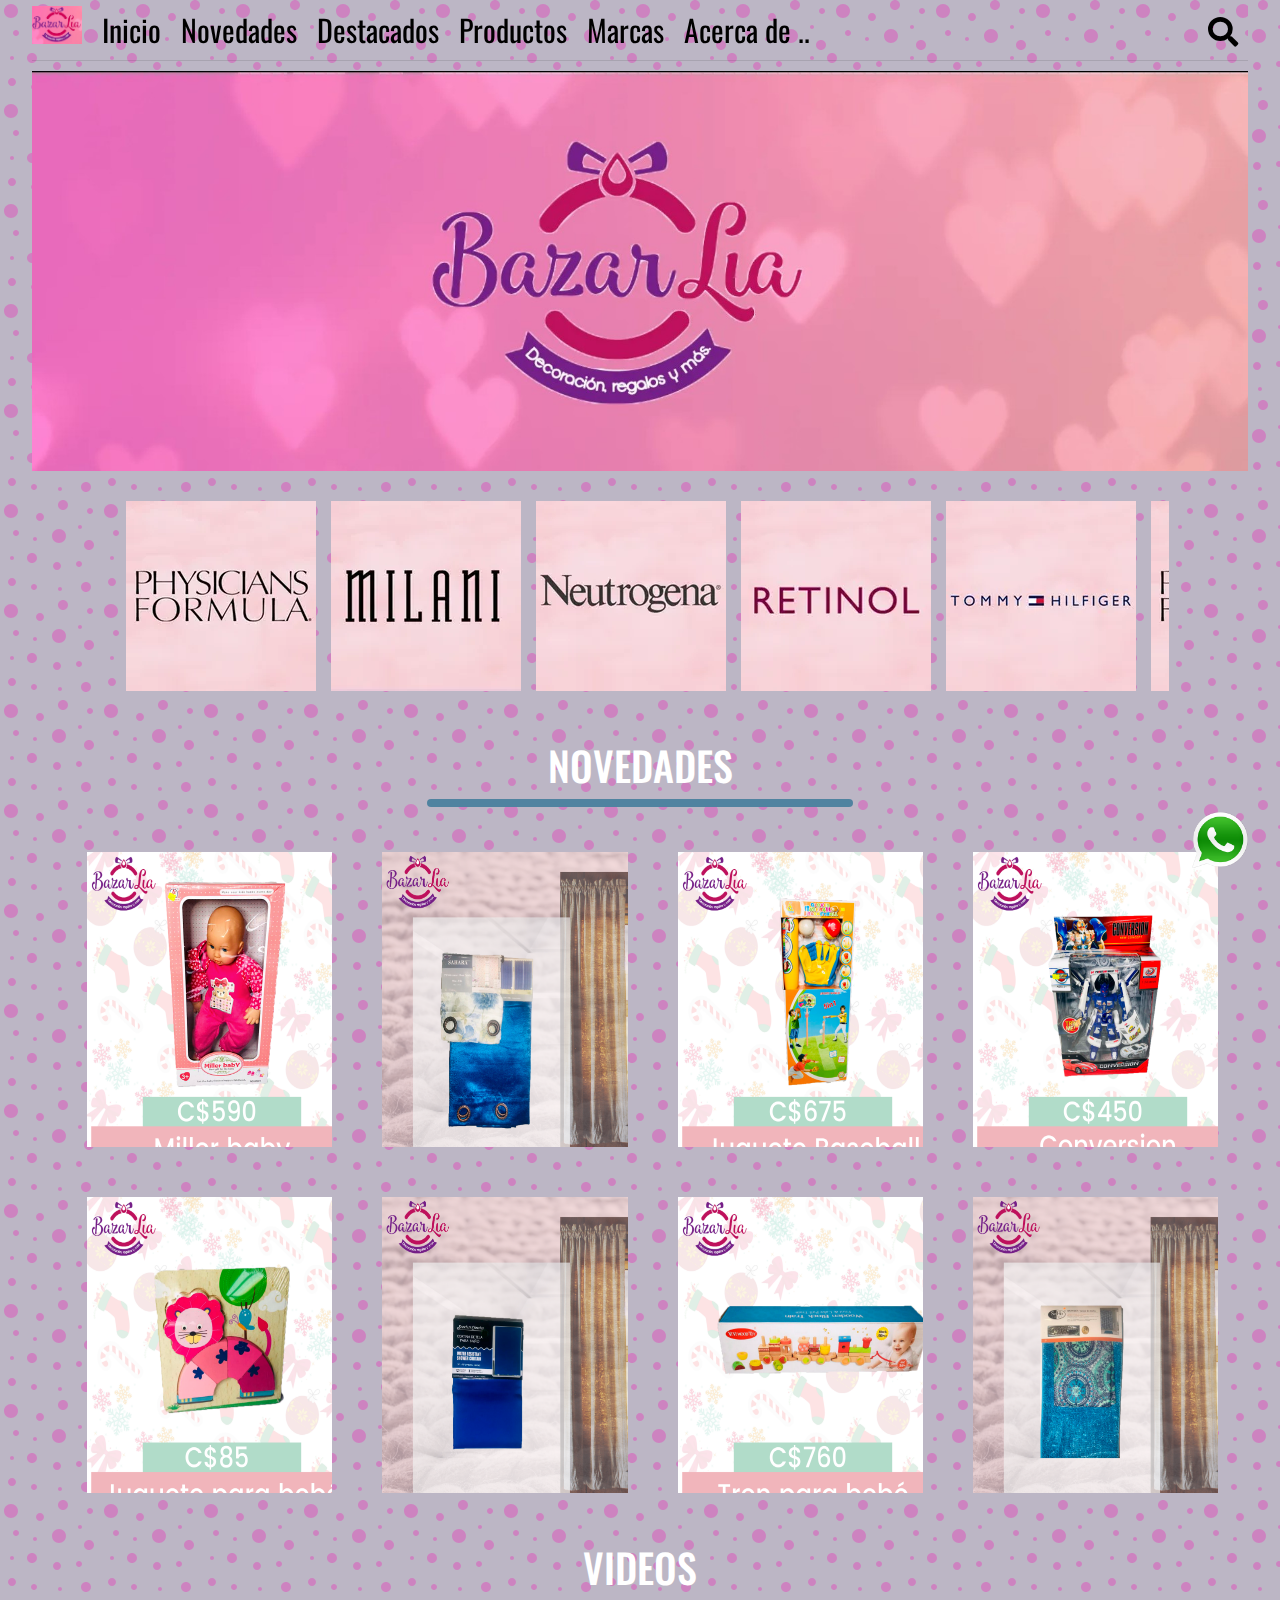
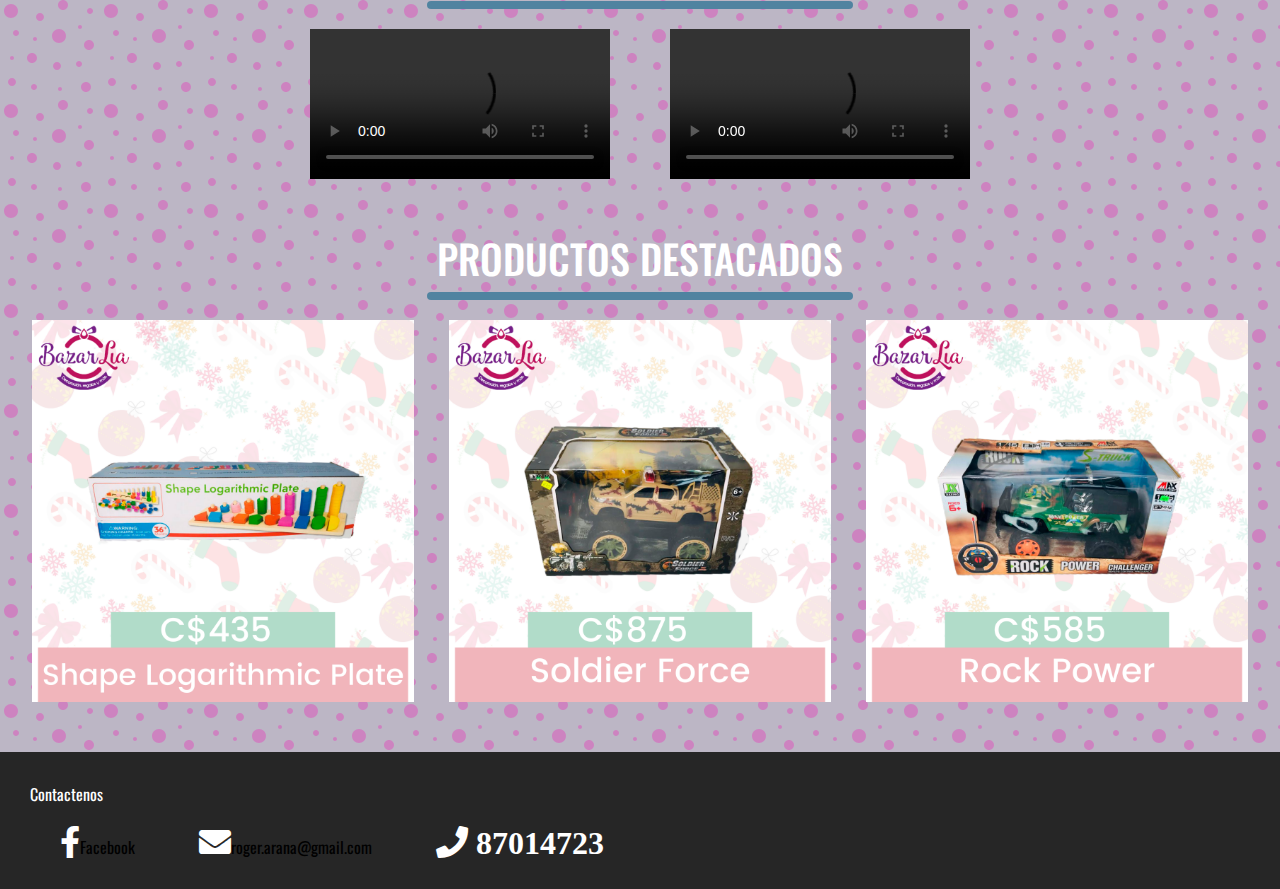
==== index.html @ d18221dd "first commit" ====
<!DOCTYPE html>
<html lang="es">
<head>
    <meta charset="UTF-8">
    <meta http-equiv="X-UA-Compatible" content="IE=edge">
    <meta name="viewport" content="width=device-width, initial-scale=1.0">
    <title>Proyecto Final</title>
    <!--BOOSTRAT  -->
    <link rel="stylesheet" href="assets/css/bootstrap.min.css">
    <!--FONT AWESOME-->
    <link rel="stylesheet" href="https://cdnjs.cloudflare.com/ajax/libs/font-awesome/5.15.3/css/all.min.css">
    <!--FONT OSWALD-->
    <link href="https://fonts.googleapis.com/css2?family=Oswald:wght@200;300;400&display=swap" rel="stylesheet">

    <!--CUSTOM CSS-->
    <link rel="stylesheet" href="assets/css/style.css">
</head>
<body>

        <!--CONTAINER PRINCIPAL-->
        <div class="conteiner">
             <!--NAVBAR-->


            <div class="container-menu">
                <nav class="nav-main">

                    <div class="menu-btn">
                        <i class="fas fa-bars fa-2x"></i>
                    </div>

                    <img src="/assets/img/sloganblia.jpg" alt="Logo" class="nav-brand">
                    <ul class="nav-menu">
                        <li> 
                            <a href="index.html">Inicio</a>
                        </li>
                        <li> 
                            <a href="#novedades">Novedades</a>
                        </li>
                        <li> 
                            <a href="#destacados">Destacados</a>
                        </li>
                        <li> 
                            <a href="#">Productos</a>
                        </li>
                        <li> 
                            <a href="#marcas">Marcas</a>
                        </li>
                        <li> 
                            <a href="infoSistema.html">Acerca de ..</a>
                        </li>                    
                    </ul>
                    
                    <ul class="nav-menu1">
                        <li>
                            <a href="#">
                                <i class="fas fa-search"></i>
                            </a>
                        </li>
                    </ul>
                </nav>
                <hr>
                <header class="showcase">
                    
                </header>

            </div>
            <!--NOVEDADES-->

            <!--CARUSEL-->
            <section>
                <div class="slider" id="marcas">
                    <div class="slider-conteiner">
                        <div class="img1"><img src="/assets/img/marcas/formula.jpg" alt=""></div>
                        <div class="img1"><img src="/assets/img/marcas/milani.jpg" alt=""></div>
                        <div class="img1"><img src="/assets/img/marcas/neutrogena.jpg" alt=""></div>
                        <div class="img1"><img src="/assets/img/marcas/retinol.jpg" alt=""></div>
                        <div class="img1"><img src="/assets/img/marcas/tommy.jpg" alt=""></div>
                        <div class="img1"><img src="/assets/img/marcas/formula.jpg" alt=""></div>
                        <div class="img1"><img src="/assets/img/marcas/milani.jpg" alt=""></div>
                        <div class="img1"><img src="/assets/img/marcas/neutrogena.jpg" alt=""></div>
                        <div class="img1"><img src="/assets/img/marcas/retinol.jpg" alt=""></div>
                        <div class="img1"><img src="/assets/img/marcas/tommy.jpg" alt=""></div>
                        </div>
                    <!--<ul>
                        <li><img src="/assets/img/slide/slide2new.jpg" alt="Img1"></li>
                        <li><img src="/assets/img/slide/slide3new.jpg" alt="Img2"></li>
                        <li><img src="/assets/img/slide/slide4new.jpg" alt="Img3"></li>
                        <li><img src="/assets/img/slide/slide1new.jpg" alt="Img1"></li>
                    </ul>-->
                </div>
            </section>

            <h2 id="novedades">NOVEDADES</h2>
            <div class="novedades-imagenes">
                <div class="contenedor">
                    <img src="assets/img/novedades/1.png" alt="Novedades1">
                    <div class="hover">
                        <a href="#" class="btn">                        
                        <h4> C$ 590 <i class="fas fa-cart-arrow-down"></i></h4>                                                
                        </a>
                    </div>
                </div>
                <div class="contenedor">
                    <img src="assets/img/novedades/2.png" alt="Novedades2">
                    <div class="hover">
                        <a href="#" class="btn">                        
                            <h4> C$ 290 <i class="fas fa-cart-arrow-down"></i></h4>                                                
                            </a>
                    </div>
                </div>
                <div class="contenedor">
                    <img src="assets/img/novedades/7.png" alt="Novedades3">
                    <div class="hover">
                        <a href="#" class="btn">                        
                            <h4> C$ 675 <i class="fas fa-cart-arrow-down"></i></h4>                                                
                            </a>
                    </div>
                </div>
                <div class="contenedor">
                    <img src="assets/img/novedades/8.png" alt="Novedades4">
                    <div class="hover">
                        <a href="#" class="btn">                        
                            <h4> C$ 450 <i class="fas fa-cart-arrow-down"></i></h4>                                                
                            </a>
                    </div>
                </div>
                <div class="contenedor">
                    <img src="assets/img/novedades/5.png" alt="Novedades5">
                    <div class="hover">
                        <a href="#" class="btn">                        
                            <h4> C$ 85 <i class="fas fa-cart-arrow-down"></i></h4>                                                
                            </a>
                    </div>
                </div>
                <div class="contenedor">
                    <img src="assets/img/novedades/6.png" alt="Novedades6">
                    <div class="hover">
                        <a href="#" class="btn">                        
                            <h4> C$ 250 <i class="fas fa-cart-arrow-down"></i></h4>                                                
                            </a>
                    </div>
                </div>
                <div class="contenedor">
                    <img src="assets/img/novedades/9.png" alt="Novedades6">
                    <div class="hover">
                        <a href="#" class="btn">                        
                            <h4> C$ 250 <i class="fas fa-cart-arrow-down"></i></h4>                                                
                            </a>
                    </div>
                </div>
                <div class="contenedor">
                    <img src="assets/img/novedades/10.png" alt="Novedades6">
                    <div class="hover">
                        <a href="#" class="btn">                        
                            <h4> C$ 250 <i class="fas fa-cart-arrow-down"></i></h4>                                                
                            </a>
                    </div>
                </div>
            </div>    
       
            <!--SECTION-->
            <h2 id="novedades">VIDEOS</h2>
            <SEction class="novedades-videos">
                <div class="video">
                    <video src="assets/img/video1.mp4" controls="true"></video>
                </div>
                <div class="video">
                    <video src="assets/img/video2.mp4" controls="true"></video>
                </div>
            </SEction>
            
            <h2 id="destacados">PRODUCTOS DESTACADOS</h2>
            <div class="destacados-imagenes" >
                <div class="contenedor">
                    <img src="assets/img/destacados/1.png" alt="Destacados1">
                </div>
                <div class="contenedor">
                    <img src="assets/img/destacados/2.png" alt="Destacados2">
                </div>
                <div class="contenedor">
                    <img src="assets/img/destacados/5.png" alt="Destacados3">
                </div>
            </div>

            <!--FIXED-->
            <a href="https://api.whatsapp.com/send?phone=+50587014723&text=Hola!%20requiero%20informacion%20de%20los%20productos%20que%20ofrecen" target="_blank"><img id="SloganWhatsApp" src="assets/img/whatsapp.jpg" alt="SloganWhatsApp"></a>

        </div>


        <!--FOOTER-->
        <footer class="social">
            <p>Contactenos</p>
            <div class="link">
                <a href="https://www.facebook.com/liabazarni" target="_blank"><i class="fab fa-facebook-f"></i>Facebook</a>
                <a href="mailto:roger.arana@gmail.com" target="_blank"><i class="fas fa-envelope"></i>roger.arana@gmail.com</a>
                <a href="#" target="_blank"><i class="fas fa-phone"> 87014723</i></a>

            </div>
        </footer>

        <!--CONEXION JS-->
        <script src="assets/js/bootstrap.min.js"></script>
        <script src="assets/js/main.js"></script>
</body>
</html>
---- assets/css/style.css ----
*{
    box-sizing: border-box;
    margin: 0;
    padding: 0;
}

html{
    scroll-behavior: smooth;
}

body{
    background-color:#bcb6c5;
    background-image: url("data:image/svg+xml,%3Csvg width='100' height='100' viewBox='0 0 100 100' xmlns='http://www.w3.org/2000/svg'%3E%3Cpath d='M11 18c3.866 0 7-3.134 7-7s-3.134-7-7-7-7 3.134-7 7 3.134 7 7 7zm48 25c3.866 0 7-3.134 7-7s-3.134-7-7-7-7 3.134-7 7 3.134 7 7 7zm-43-7c1.657 0 3-1.343 3-3s-1.343-3-3-3-3 1.343-3 3 1.343 3 3 3zm63 31c1.657 0 3-1.343 3-3s-1.343-3-3-3-3 1.343-3 3 1.343 3 3 3zM34 90c1.657 0 3-1.343 3-3s-1.343-3-3-3-3 1.343-3 3 1.343 3 3 3zm56-76c1.657 0 3-1.343 3-3s-1.343-3-3-3-3 1.343-3 3 1.343 3 3 3zM12 86c2.21 0 4-1.79 4-4s-1.79-4-4-4-4 1.79-4 4 1.79 4 4 4zm28-65c2.21 0 4-1.79 4-4s-1.79-4-4-4-4 1.79-4 4 1.79 4 4 4zm23-11c2.76 0 5-2.24 5-5s-2.24-5-5-5-5 2.24-5 5 2.24 5 5 5zm-6 60c2.21 0 4-1.79 4-4s-1.79-4-4-4-4 1.79-4 4 1.79 4 4 4zm29 22c2.76 0 5-2.24 5-5s-2.24-5-5-5-5 2.24-5 5 2.24 5 5 5zM32 63c2.76 0 5-2.24 5-5s-2.24-5-5-5-5 2.24-5 5 2.24 5 5 5zm57-13c2.76 0 5-2.24 5-5s-2.24-5-5-5-5 2.24-5 5 2.24 5 5 5zm-9-21c1.105 0 2-.895 2-2s-.895-2-2-2-2 .895-2 2 .895 2 2 2zM60 91c1.105 0 2-.895 2-2s-.895-2-2-2-2 .895-2 2 .895 2 2 2zM35 41c1.105 0 2-.895 2-2s-.895-2-2-2-2 .895-2 2 .895 2 2 2zM12 60c1.105 0 2-.895 2-2s-.895-2-2-2-2 .895-2 2 .895 2 2 2z' fill='%23e344bb' fill-opacity='0.45' fill-rule='evenodd'/%3E%3C/svg%3E");
    color: #FFFFFF;
    font-size: 16px;
    font-family: 'Oswald', sans-serif;
}

a{
    color: #000000;
    text-decoration: none;
}

ul{
    list-style: none;
}

.conteiner{
    width: 95%;
    margin: auto;
}


/*FIXED*/
#SloganWhatsApp{
    width: 60px;
    height: 60px;
    position:fixed;
    bottom: 30px;
    right: 30px;
    z-index: 5;
}

/* RESPONSIVE BUTTON */
.menu-btn {
    cursor: pointer;
    position: absolute;
    top: 0px;
    right: 0px;
    z-index: 50;
    display: none;
    width: 50px;
    height: 10px;
}

/*NAVBAR*/


.nav-main{
    font-size: 30px;
    display: flex;
    justify-content: space-between;
    align-items: center;
    height: 50px;
    position:sticky;
    top:0;
    background-color:#bcb6c5;
    background-image: url("data:image/svg+xml,%3Csvg width='100' height='100' viewBox='0 0 100 100' xmlns='http://www.w3.org/2000/svg'%3E%3Cpath d='M11 18c3.866 0 7-3.134 7-7s-3.134-7-7-7-7 3.134-7 7 3.134 7 7 7zm48 25c3.866 0 7-3.134 7-7s-3.134-7-7-7-7 3.134-7 7 3.134 7 7 7zm-43-7c1.657 0 3-1.343 3-3s-1.343-3-3-3-3 1.343-3 3 1.343 3 3 3zm63 31c1.657 0 3-1.343 3-3s-1.343-3-3-3-3 1.343-3 3 1.343 3 3 3zM34 90c1.657 0 3-1.343 3-3s-1.343-3-3-3-3 1.343-3 3 1.343 3 3 3zm56-76c1.657 0 3-1.343 3-3s-1.343-3-3-3-3 1.343-3 3 1.343 3 3 3zM12 86c2.21 0 4-1.79 4-4s-1.79-4-4-4-4 1.79-4 4 1.79 4 4 4zm28-65c2.21 0 4-1.79 4-4s-1.79-4-4-4-4 1.79-4 4 1.79 4 4 4zm23-11c2.76 0 5-2.24 5-5s-2.24-5-5-5-5 2.24-5 5 2.24 5 5 5zm-6 60c2.21 0 4-1.79 4-4s-1.79-4-4-4-4 1.79-4 4 1.79 4 4 4zm29 22c2.76 0 5-2.24 5-5s-2.24-5-5-5-5 2.24-5 5 2.24 5 5 5zM32 63c2.76 0 5-2.24 5-5s-2.24-5-5-5-5 2.24-5 5 2.24 5 5 5zm57-13c2.76 0 5-2.24 5-5s-2.24-5-5-5-5 2.24-5 5 2.24 5 5 5zm-9-21c1.105 0 2-.895 2-2s-.895-2-2-2-2 .895-2 2 .895 2 2 2zM60 91c1.105 0 2-.895 2-2s-.895-2-2-2-2 .895-2 2 .895 2 2 2zM35 41c1.105 0 2-.895 2-2s-.895-2-2-2-2 .895-2 2 .895 2 2 2zM12 60c1.105 0 2-.895 2-2s-.895-2-2-2-2 .895-2 2 .895 2 2 2z' fill='%23e344bb' fill-opacity='0.45' fill-rule='evenodd'/%3E%3C/svg%3E");
}

.nav-brand{
    width: 50px;
}

.nav-main ul{
    display: flex;
}

.nav-main ul li{
    padding: 10px;
}

.nav-main ul.nav-menu li a:hover{
    border-bottom: 3px solid #000000;
}
.nav-main ul.nav-menu{
    flex: 1;
    margin-left: 10px;    
    padding-top: 25px;
}
.nav-main ul.nav-menu1{
    padding-top: 25px;
}

/*SHOWCASE*/

hr{
    margin: 10px 0;
}
.showcase{
    width: 100%;
    height: 400px;
    background: url('/assets/img/slide/slide1new.jpg') no-repeat center center/cover;    
    padding: 20px;
    display: flex;
    flex-direction: column;
    align-items: left;
    justify-content: flex-end;
    margin-bottom: 20px;
}

.btn{
    cursor:pointer;
    display: inline-block;
    border:0;
    font-weight: bold;
    padding: 10px 20px;
    background: #262626;
    color: #FFFFFF;
    font-size: 15px;
    border: 1px solid #FFFFFF;
    width: 150px;
}

.btn:hover{
    opacity: 0.9;
    color: #fa09be;
}

/*NOVEDADES IMAGENES*/
#novedades{
    margin-top: 50px;
    font-size: 40px;
    text-align: center;
}

#novedades::after{
    content: '';
    background: #5083a0;
    width: 35%;
    height: 8px;
    display: block;
    margin: 10px auto 20px auto;
    border-radius: 30px;
}

/*DESCATADOS IMAGENES*/
#destacados{
    margin-top: 50px;
    font-size: 40px;
    text-align: center;
}

#destacados::after{
    content: '';
    background: #5083a0;
    width: 35%;
    height: 8px;
    display: block;
    margin: 10px auto 20px auto;
    border-radius: 30px;
}

.novedades-imagenes{
    display: grid;
    grid-template-columns: repeat(4, 1fr);
    gap: 25px;
    margin: 0 30px;
}

.novedades-imagenes .contenedor{
    overflow: hidden;
    position: relative;
    width: 100%;
    height: 100%;
}

.novedades-imagenes .contenedor img{
    margin: 25px;
    width: 100%;
    height: 100%;
}

.novedades-imagenes .contenedor:hover img{
    transform: scale(1);
    transition: 2s;
}

.novedades-imagenes .contenedor:hover .hover{
    background: url('/assets/img/slide/slide1new.jpg') no-repeat center center/cover;
    transform: translate(0);
    transform: scale(1);
    transition: 2000ms;
}

.novedades-imagenes .contenedor .hover{
    margin: 25px;
    width: 100%;
    height: 100%;    
    position: absolute;
    top:0;
    background: rgba(246, 247, 248, 0.904);
    color: rgb(22, 2, 2);
    text-align: center;
    padding: 20px 0;
    transition: 0s;  
    transform: translate(100%, 100%);
    transform: scale(0);
    opacity: 75%;
    padding: 10px;
}

/*NOVEDADES VIDEO*/
.novedades-videos{
    justify-content: center;
    width: 100%;
    display: flex;
    margin-bottom: 20px;
}

.video{
    margin: 0 30px;
}

/*FOOTER*/
.social{
    margin: 50px 0 0 0;
    background: #262626;
    padding: 30px;
    z-index: 30;
}

.social p{
    
    font-size: 16px;
    margin-bottom: 20px;
}
.link a{
    margin: 0 30px;
}
.link a i{
    font-size:2rem;
    color: #FFFFFF;
}

/*SLIDER*/
.slider{
    margin: 30px auto;
    width: 87%;
    overflow: hidden;    

}

.slider-conteiner{
    display: flex;
    animation: cambio 10s infinite;
    animation-direction: alternate;
}

.slider .img1{
    margin-left: 15px;
}

.destacados-imagenes{
    display: grid;
    grid-template-columns: repeat(3, 1fr);
    gap: 35px;
}

.destacados-imagenes .contenedor{
    overflow: hidden;
    position: relative;
    width: 100%;
    height: 100%;
}

.destacados-imagenes .contenedor img{
    width: 100%;
    height: 100%;

}


/*RESPONSIVE*/
@keyframes cambio{
    0% {margin-left:0%;}
    20% {margin-left:0%;}

    30% {margin-left:-17%;}
    35% {margin-left:-17%;}

    60% {margin-left:-33.5%;}
    65% {margin-left:-33.5%;}

    80% {margin-left:-50%;}
    85% {margin-left:-50%;}

    100% {margin-left:-68%;}
    100% {margin-left:-68%;}

}

@media(max-width:950px){
    .novedades-videos{
        justify-content: left;
        width: 100%;
        flex-wrap: wrap;
        margin-bottom: 20px;
        margin-left: 20px;
    }

    .novedades-videos .video{
        margin: 10px 0;
    }
    .novedades-imagenes {
        grid-template-columns: repeat(2, 1fr);
    }

    .destacados-imagenes{
        grid-template-columns: repeat(1, 1fr);
        width: 80%;
        margin: auto auto;
    }
    
    .link a{
        flex-wrap: wrap;
    }

}

@media(max-width:750px){
    .menu-btn {
        display: block;
    }

    .menu-btn:hover {
        opacity: 0.9;
    }
    .nav-main ul.nav-menu {
        display: block;
        position: absolute;
        top: 0;
        left: 0;
        background: #4a464b;
        width: 50%;
        height: 500px;
        border-right: #ccc 1px solid;
        opacity: 0.9;
        padding: 30px;
        transform: translateX(-500px);
        transition: transform 0.5s ease-in-out;
    }
    .nav-main ul.nav-menu li {
        padding: 20px;
        border-bottom: #ccc solid 1px;
        font-size: 14px;
    }
    .nav-main ul.nav-menu li:last-child {
        border-bottom: 0;
    }
    .nav-main ul.nav-menu.show {
        transform: translateX(-20px);
    }
    .nav-main ul.nav-menu1{
          margin-right: 50px;
    }

    .novedades-imagenes {
        grid-template-columns: repeat(1, 1fr);
    }

}
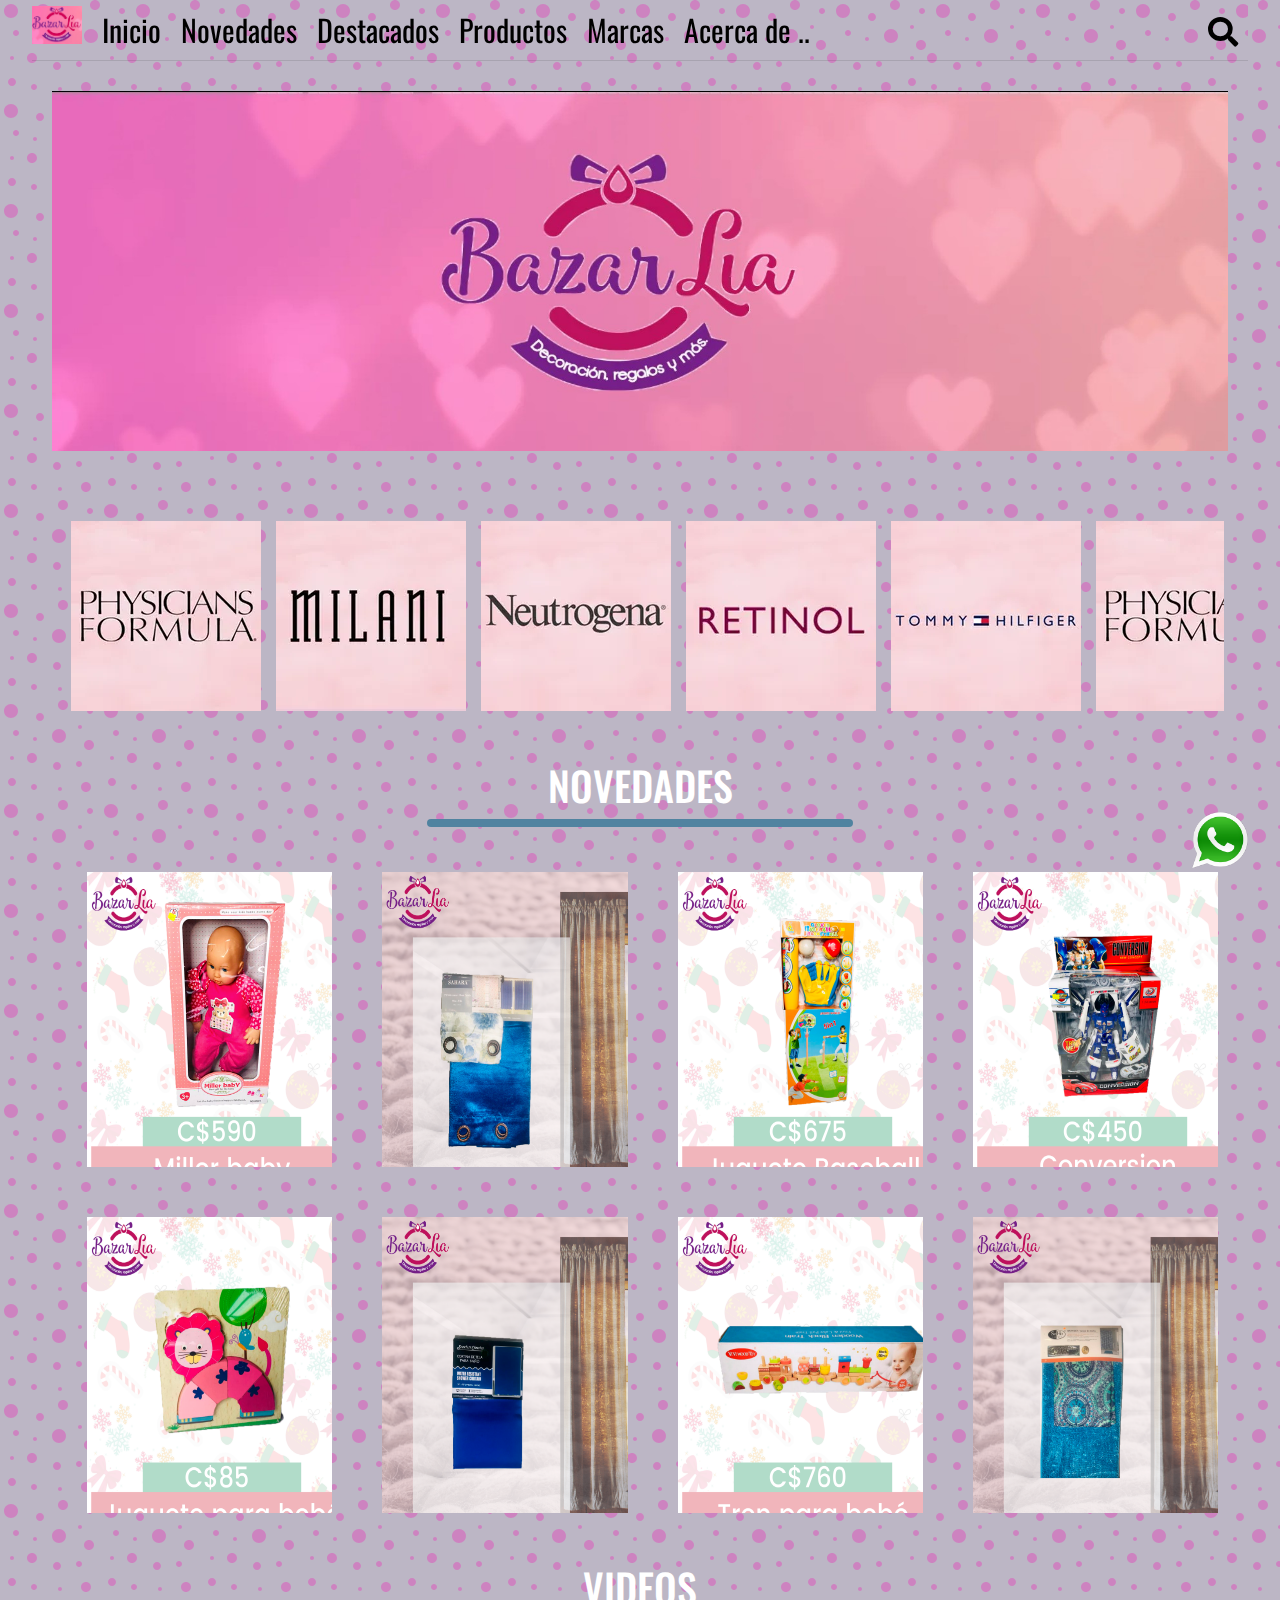
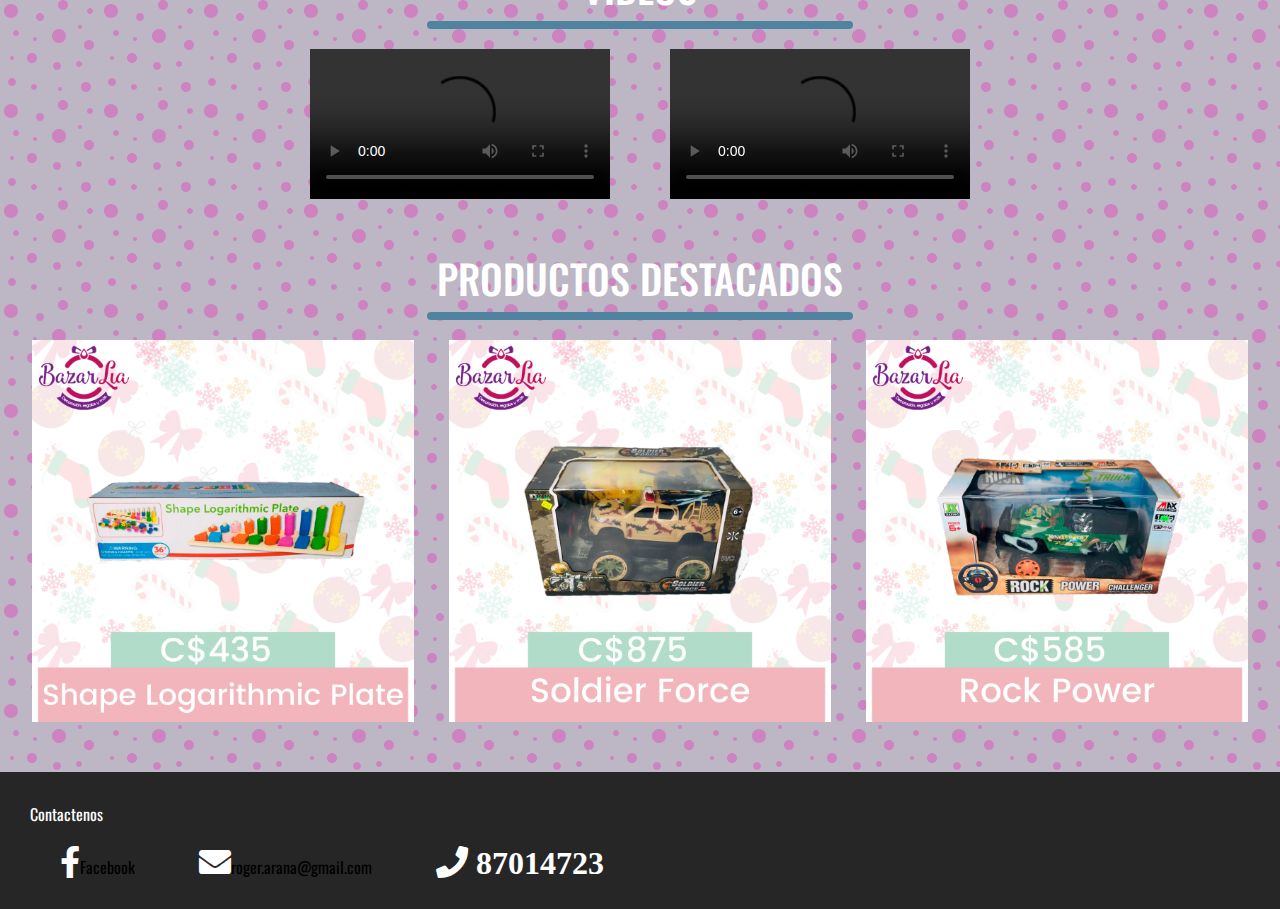
==== commit 68f0980c: "Update1" ====
--- a/index.html
+++ b/index.html
@@ -29,7 +29,7 @@
                         <i class="fas fa-bars fa-2x"></i>
                     </div>
 
-                    <img src="/assets/img/sloganblia.jpg" alt="Logo" class="nav-brand">
+                    <img src="assets/img/sloganblia.jpg" alt="Logo" class="nav-brand">
                     <ul class="nav-menu">
                         <li> 
                             <a href="index.html">Inicio</a>
@@ -61,7 +61,7 @@
                 </nav>
                 <hr>
                 <header class="showcase">
-                    
+                    <img src="assets/img/slide/slide1new.jpg" alt="">
                 </header>
 
             </div>
@@ -71,23 +71,17 @@
             <section>
                 <div class="slider" id="marcas">
                     <div class="slider-conteiner">
-                        <div class="img1"><img src="/assets/img/marcas/formula.jpg" alt=""></div>
-                        <div class="img1"><img src="/assets/img/marcas/milani.jpg" alt=""></div>
-                        <div class="img1"><img src="/assets/img/marcas/neutrogena.jpg" alt=""></div>
-                        <div class="img1"><img src="/assets/img/marcas/retinol.jpg" alt=""></div>
-                        <div class="img1"><img src="/assets/img/marcas/tommy.jpg" alt=""></div>
-                        <div class="img1"><img src="/assets/img/marcas/formula.jpg" alt=""></div>
-                        <div class="img1"><img src="/assets/img/marcas/milani.jpg" alt=""></div>
-                        <div class="img1"><img src="/assets/img/marcas/neutrogena.jpg" alt=""></div>
-                        <div class="img1"><img src="/assets/img/marcas/retinol.jpg" alt=""></div>
-                        <div class="img1"><img src="/assets/img/marcas/tommy.jpg" alt=""></div>
+                        <div class="img1"><img src="assets/img/marcas/formula.jpg" alt=""></div>
+                        <div class="img1"><img src="assets/img/marcas/milani.jpg" alt=""></div>
+                        <div class="img1"><img src="assets/img/marcas/neutrogena.jpg" alt=""></div>
+                        <div class="img1"><img src="assets/img/marcas/retinol.jpg" alt=""></div>
+                        <div class="img1"><img src="assets/img/marcas/tommy.jpg" alt=""></div>
+                        <div class="img1"><img src="assets/img/marcas/formula.jpg" alt=""></div>
+                        <div class="img1"><img src="assets/img/marcas/milani.jpg" alt=""></div>
+                        <div class="img1"><img src="assets/img/marcas/neutrogena.jpg" alt=""></div>
+                        <div class="img1"><img src="assets/img/marcas/retinol.jpg" alt=""></div>
+                        <div class="img1"><img src="assets/img/marcas/tommy.jpg" alt=""></div>
                         </div>
-                    <!--<ul>
-                        <li><img src="/assets/img/slide/slide2new.jpg" alt="Img1"></li>
-                        <li><img src="/assets/img/slide/slide3new.jpg" alt="Img2"></li>
-                        <li><img src="/assets/img/slide/slide4new.jpg" alt="Img3"></li>
-                        <li><img src="/assets/img/slide/slide1new.jpg" alt="Img1"></li>
-                    </ul>-->
                 </div>
             </section>
 
--- a/assets/css/style.css
+++ b/assets/css/style.css
@@ -97,14 +97,12 @@
 hr{
     margin: 10px 0;
 }
-.showcase{
+
+.showcase img{
     width: 100%;
     height: 400px;
-    background: url('/assets/img/slide/slide1new.jpg') no-repeat center center/cover;    
     padding: 20px;
-    display: flex;
-    flex-direction: column;
-    align-items: left;
+    align-items: center;
     justify-content: flex-end;
     margin-bottom: 20px;
 }
@@ -187,7 +185,7 @@
 }
 
 .novedades-imagenes .contenedor:hover .hover{
-    background: url('/assets/img/slide/slide1new.jpg') no-repeat center center/cover;
+    background: url('assets/img/slide/slide1new.jpg') no-repeat center center/cover;
     transform: translate(0);
     transform: scale(1);
     transition: 2000ms;
@@ -246,7 +244,7 @@
 /*SLIDER*/
 .slider{
     margin: 30px auto;
-    width: 87%;
+    width: 96%;
     overflow: hidden;    
 
 }
